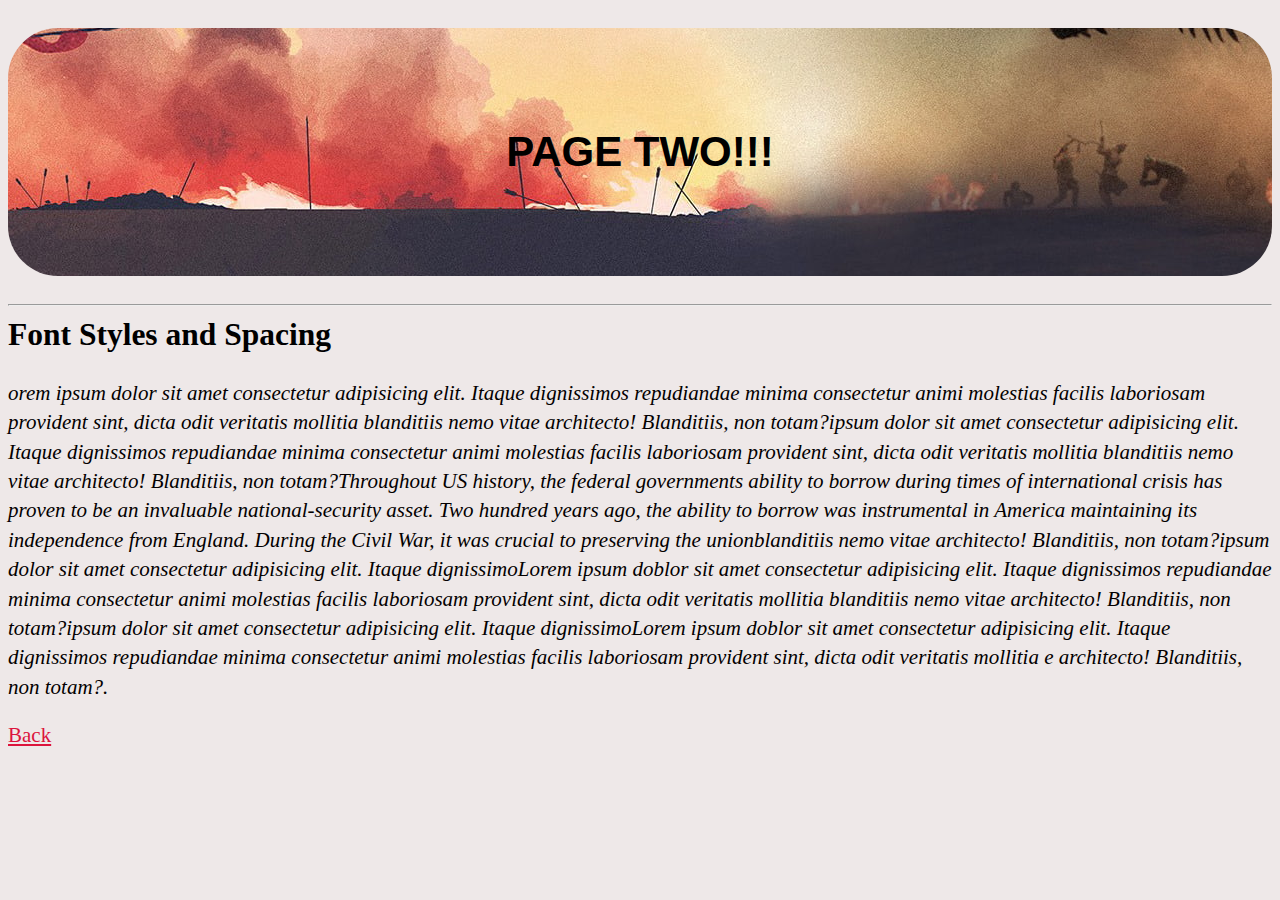
==== xtra/page2.html @ 5fcd1446 "Initial commit." ====
<!DOCTYPE html>
<html lang="en">
<head>
    <meta charset="UTF-8">
    <title>Page Two</title>
    <link rel="stylesheet" href="/css/style.css">
</head>
<body>
    <h1 class="head">PAGE TWO!!!</h1>
    <hr>
    <h2 class="h2">Font Styles and Spacing</h2>
    <p class="p"><em>orem ipsum dolor sit amet consectetur adipisicing elit. 
        Itaque dignissimos repudiandae minima consectetur animi molestias 
        facilis laboriosam provident sint, dicta odit veritatis mollitia 
        blanditiis nemo vitae architecto! Blanditiis, non totam?ipsum dolor sit amet consectetur adipisicing elit. 
        Itaque dignissimos repudiandae minima consectetur animi molestias 
        facilis laboriosam provident sint, dicta odit veritatis mollitia 
        blanditiis nemo vitae architecto! Blanditiis, non totam?Throughout US history, the federal governments ability to 
        borrow during times of international crisis has proven to be an invaluable national-security asset. Two hundred years 
       
        
        ago, the ability to borrow was instrumental in America maintaining its independence from England. During the Civil War, 
        it was crucial to preserving the unionblanditiis nemo vitae architecto! Blanditiis, non totam?ipsum dolor sit amet consectetur adipisicing elit. 
        Itaque dignissimoLorem ipsum doblor sit amet consectetur adipisicing elit. 
        Itaque dignissimos repudiandae minima consectetur animi molestias 
        facilis laboriosam provident sint, dicta odit veritatis mollitia 
        blanditiis nemo vitae architecto! Blanditiis, non totam?ipsum dolor sit amet consectetur adipisicing elit. 
        Itaque dignissimoLorem ipsum doblor sit amet consectetur adipisicing elit. 
        Itaque dignissimos repudiandae minima consectetur animi molestias 
        facilis laboriosam provident sint, dicta odit veritatis mollitia 
        e architecto! Blanditiis, non totam?.</em>
    </p>

    <footer><a href="/index.html">Back</a></footer>

    
</body>
</html>
---- css/style.css ----
body{
  background-color: rgb(238, 232, 232);
  color: rgb(255, 255, 255);
  font-size: 21px;

  /*margin: 500px;*/
}

h1{
    color: rgb(233, 209, 209);
    font-family:'Gill Sans', 'Gill Sans MT', Calibri, 'Trebuchet MS', sans-serif;
    background-image: url(../img/Red.jpg);
    background-position: center;
    padding: 100px 50px;
    border-radius: 50px 50px 50px 50px;
}

.head
{
  background-image: url(../img/kjjj.jpg);
  color: black;
  background-position: center;
  text-align: center;
}

.h2
{
  color: black;
  margin-top: 0px;
}



p{
    color: rgb(3, 0, 0);
    background-size: contain;
    background-position: center;
    /*padding: 100px 50px;*/
    font-family: Georgia, 'Times New Roman', Times, serif;
    margin-top: 0px;
    line-height: 1.1;
    font-weight: bold;
    font-style: 30px;
    line-height: 1.4;
    font-weight: lighter;
}



.article
{
  color: brown;
}

a 
{
  color: crimson;
}

a:hover
{
  color: black;
}

a:visited
{
  color: mediumvioletred;
}
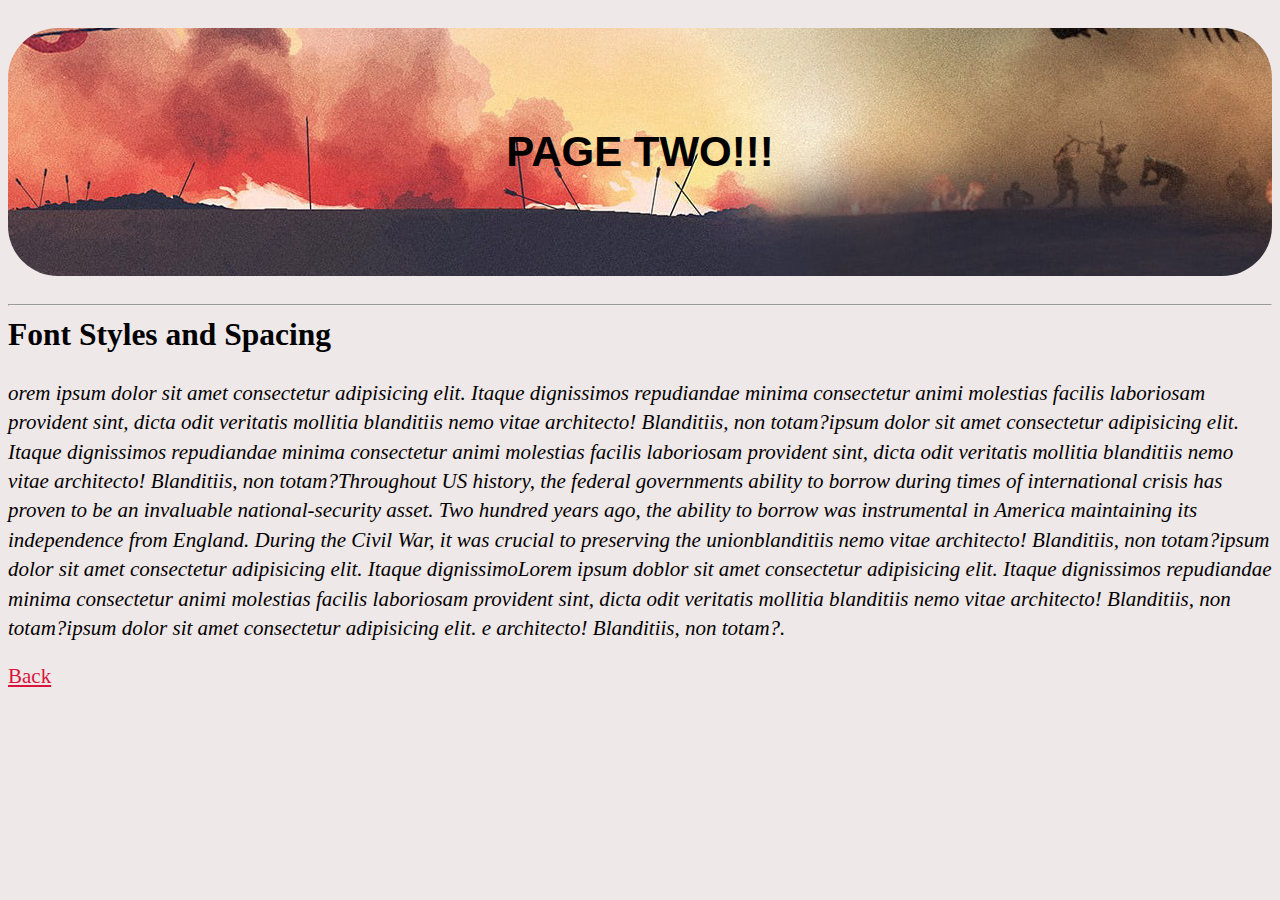
==== commit b062b0e9: "new" ====
--- a/xtra/page2.html
+++ b/xtra/page2.html
@@ -25,9 +25,6 @@
         Itaque dignissimos repudiandae minima consectetur animi molestias 
         facilis laboriosam provident sint, dicta odit veritatis mollitia 
         blanditiis nemo vitae architecto! Blanditiis, non totam?ipsum dolor sit amet consectetur adipisicing elit. 
-        Itaque dignissimoLorem ipsum doblor sit amet consectetur adipisicing elit. 
-        Itaque dignissimos repudiandae minima consectetur animi molestias 
-        facilis laboriosam provident sint, dicta odit veritatis mollitia 
         e architecto! Blanditiis, non totam?.</em>
     </p>
 
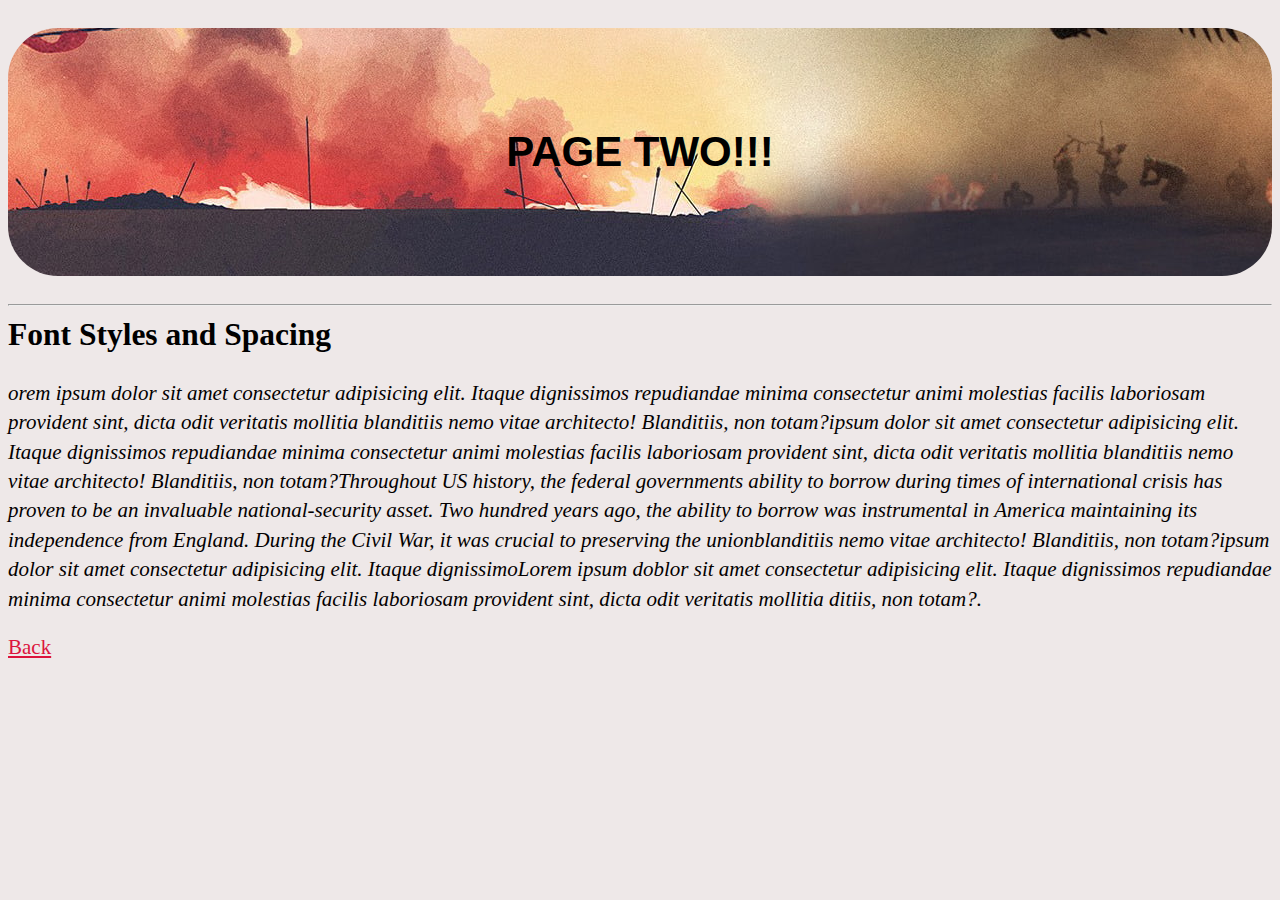
==== commit f7ed1292: "add" ====
--- a/xtra/page2.html
+++ b/xtra/page2.html
@@ -24,8 +24,7 @@
         Itaque dignissimoLorem ipsum doblor sit amet consectetur adipisicing elit. 
         Itaque dignissimos repudiandae minima consectetur animi molestias 
         facilis laboriosam provident sint, dicta odit veritatis mollitia 
-        blanditiis nemo vitae architecto! Blanditiis, non totam?ipsum dolor sit amet consectetur adipisicing elit. 
-        e architecto! Blanditiis, non totam?.</em>
+        ditiis, non totam?.</em>
     </p>
 
     <footer><a href="/index.html">Back</a></footer>
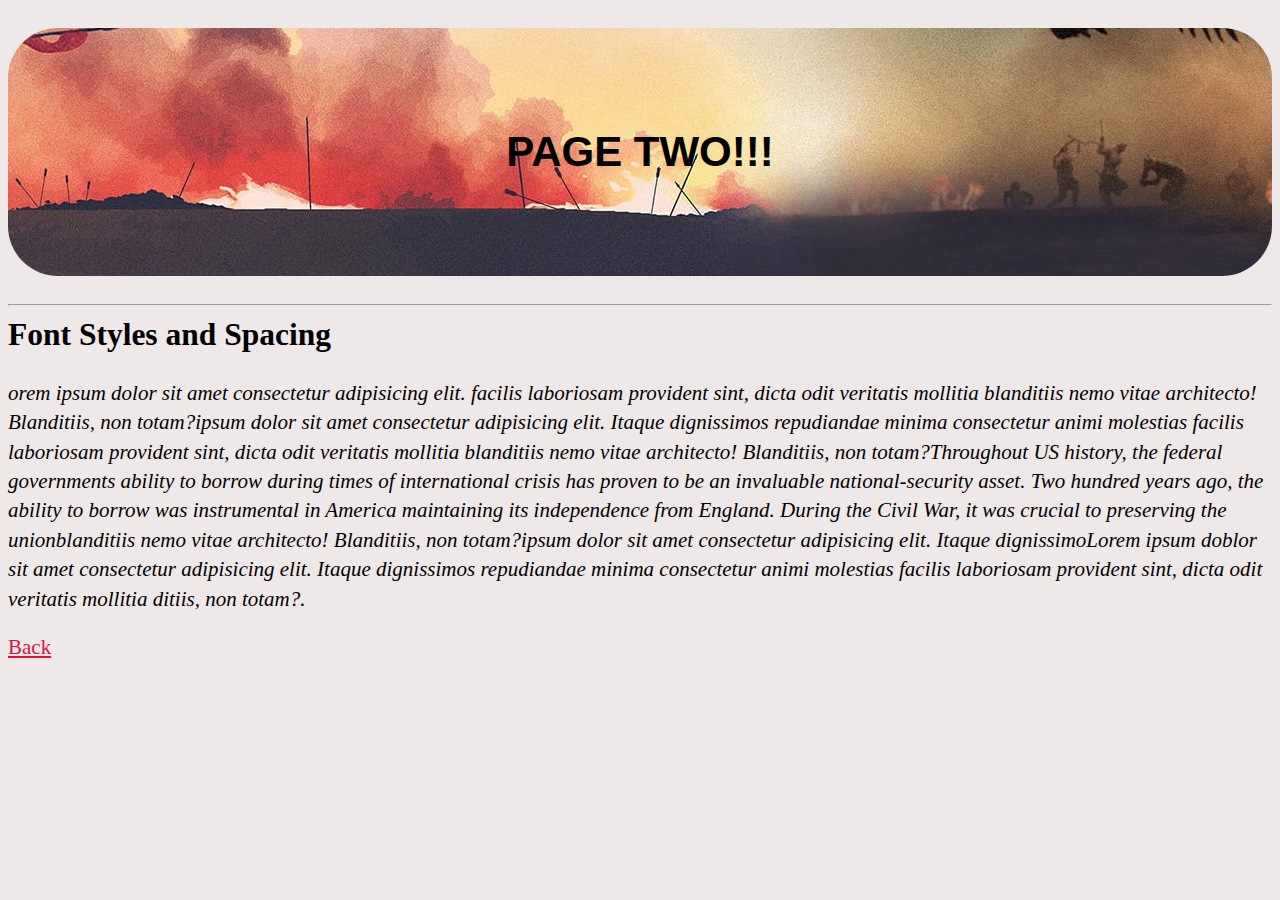
==== commit bc2f733c: "cam" ====
--- a/xtra/page2.html
+++ b/xtra/page2.html
@@ -10,7 +10,6 @@
     <hr>
     <h2 class="h2">Font Styles and Spacing</h2>
     <p class="p"><em>orem ipsum dolor sit amet consectetur adipisicing elit. 
-        Itaque dignissimos repudiandae minima consectetur animi molestias 
         facilis laboriosam provident sint, dicta odit veritatis mollitia 
         blanditiis nemo vitae architecto! Blanditiis, non totam?ipsum dolor sit amet consectetur adipisicing elit. 
         Itaque dignissimos repudiandae minima consectetur animi molestias 
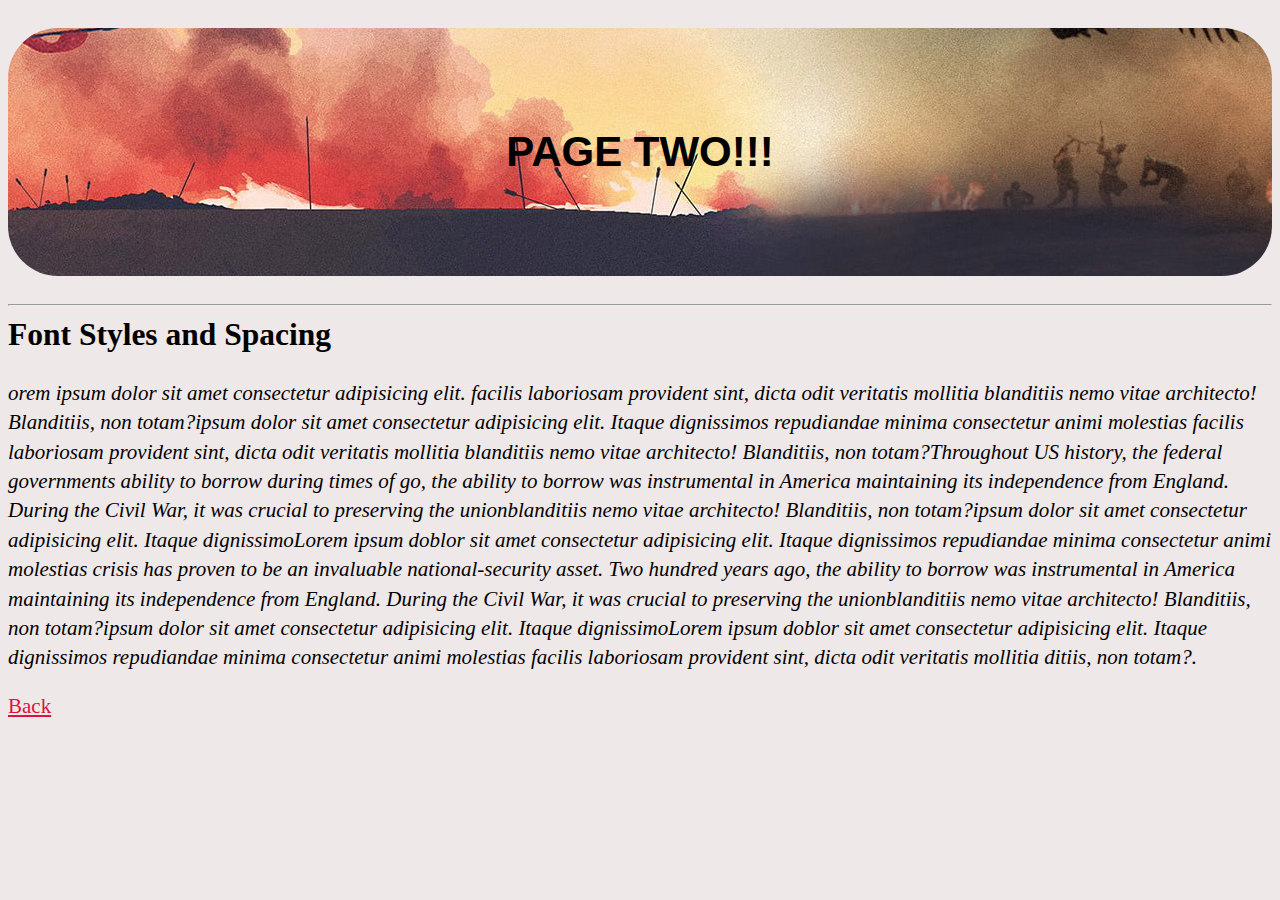
==== commit aa27a39b: "small change" ====
--- a/xtra/page2.html
+++ b/xtra/page2.html
@@ -15,7 +15,10 @@
         Itaque dignissimos repudiandae minima consectetur animi molestias 
         facilis laboriosam provident sint, dicta odit veritatis mollitia 
         blanditiis nemo vitae architecto! Blanditiis, non totam?Throughout US history, the federal governments ability to 
-        borrow during times of international crisis has proven to be an invaluable national-security asset. Two hundred years 
+        borrow during times of <strong>go, the ability to borrow was instrumental in America maintaining its independence from England. During the Civil War, 
+            it was crucial to preserving the unionblanditiis nemo vitae architecto! Blanditiis, non totam?ipsum dolor sit amet consectetur adipisicing elit. 
+            Itaque dignissimoLorem ipsum doblor sit amet consectetur adipisicing elit. 
+            Itaque dignissimos repudiandae minima consectetur animi molestias</strong> crisis has proven to be an invaluable national-security asset. Two hundred years 
        
         
         ago, the ability to borrow was instrumental in America maintaining its independence from England. During the Civil War, 
